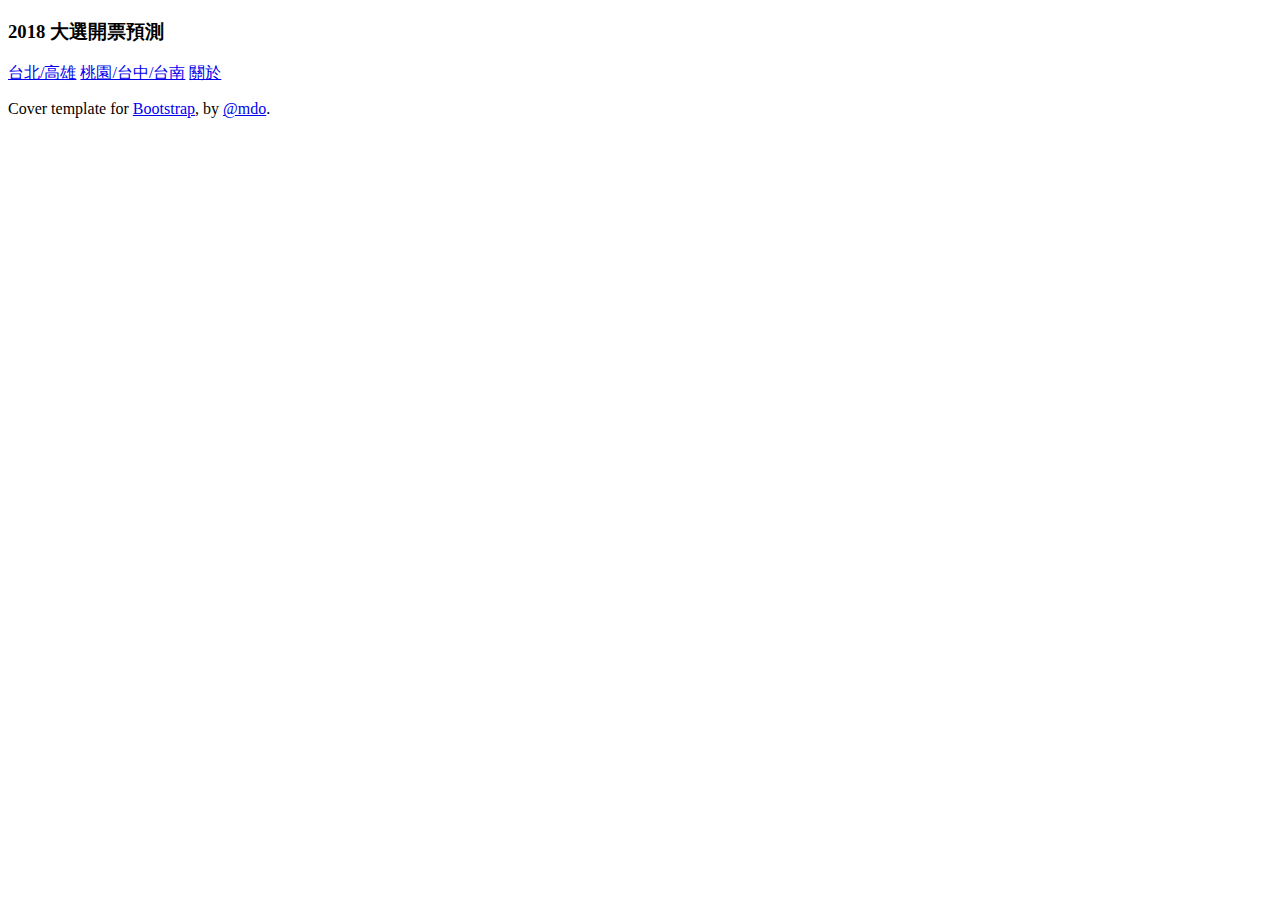
==== index.html @ 425e3108 "try to add mg for viz" ====
<!doctype html>
<html lang="en">
  <head>
    <meta charset="utf-8">
    <meta name="viewport" content="width=device-width, initial-scale=1, shrink-to-fit=no">
    <meta name="description" content="">
    <meta name="author" content="">
    <link rel="icon" href="../../../../favicon.ico">

    <title>2018 大選開票預測</title>

    <!-- Bootstrap core CSS -->
    <link href="css/bootstrap.min.css" rel="stylesheet">

    <!-- Custom styles for this template -->
    <link href="css/index.css" rel="stylesheet">
  </head>

  <body class="text-center">

    <div class="cover-container d-flex w-100 h-100 p-3 mx-auto flex-column">
      <header class="masthead mb-auto">
        <div class="inner">
          <h3 class="masthead-brand">2018 大選開票預測</h3>
          <nav class="nav nav-masthead justify-content-center">
            <a class="nav-link active" href="#">台北/高雄</a>
            <a class="nav-link" href="#">桃園/台中/台南</a>
            <a class="nav-link" href="#">關於</a>
          </nav>
        </div>
      </header>

      <main role="main" class="inner cover">
        <div id="target">
      </main>

      <footer class="mastfoot mt-auto">
        <div class="inner">
          <p>Cover template for <a href="https://getbootstrap.com/">Bootstrap</a>, by <a href="https://twitter.com/mdo">@mdo</a>.</p>
        </div>
      </footer>
    </div>


    <!-- Bootstrap core JavaScript
    ================================================== -->
    <!-- Placed at the end of the document so the pages load faster -->
    <script src="https://code.jquery.com/jquery-3.3.1.slim.min.js" integrity="sha384-q8i/X+965DzO0rT7abK41JStQIAqVgRVzpbzo5smXKp4YfRvH+8abtTE1Pi6jizo" crossorigin="anonymous"></script>
    <script src='https://d3js.org/d3.v4.min.js' charset='utf-8'></script>
    <script src='js/metricsgraphics.min.js'></script>
    <script>window.jQuery || document.write('<script src="../../assets/js/vendor/jquery-slim.min.js"><\/script>')</script>
    <script src="js/bootstrap.min.js"></script>

    <script>
    MG._hooks = {};

    d3.json('data/data.json', function(data) {
      console.log(data.length)
      for (var i = 0; i < data.length; i++) {
      data[i] = MG.convert.date(data[i], 'date', '%Y/%m/%dT%H:%M:%S:%LZ');
      }
    // data[1][data[1].length-1].value = 50000000;
    // data[2][data[2].length-1] = MG.clone(data[1][data[1].length-1]);
    // data[2][data[2].length-1].value += 10000000;


    MG.data_graphic({
    title: "Labeling Lines",
    data: data,
    width: 600,
    height: 200,
    right: 40,
    legend: ['蘇貞昌', '侯友宜', '柯文哲'],
    target: '#target'
    });
    });

    </script>
  </body>
</html>
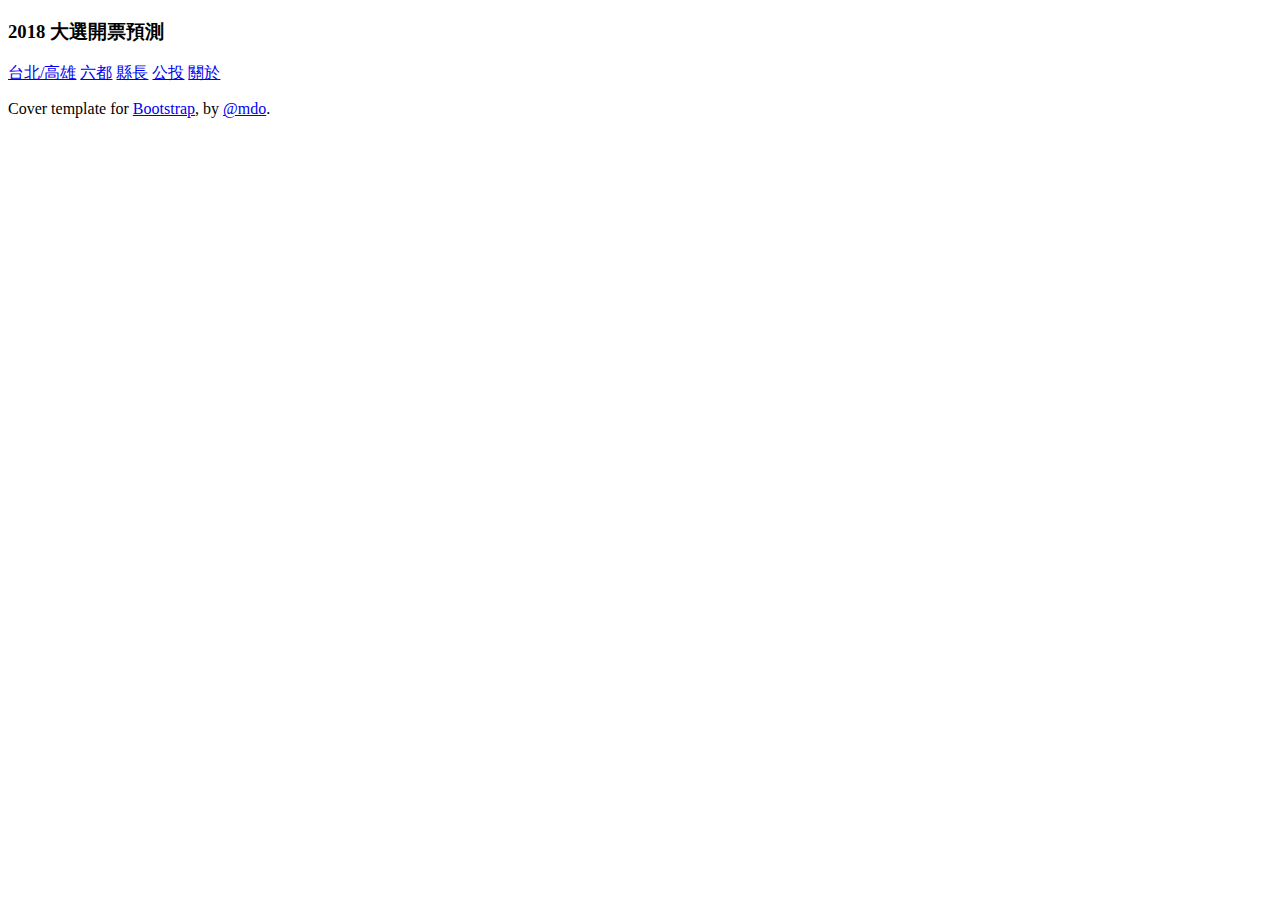
==== commit b14f0823: "update home" ====
--- a/index.html
+++ b/index.html
@@ -6,7 +6,7 @@
     <meta name="viewport" content="width=device-width, initial-scale=1, shrink-to-fit=no">
     <meta name="description" content="">
     <meta name="author" content="">
-    <link rel="icon" href="../../../../favicon.ico">
+    <!-- <link rel="icon" href="../../../../favicon.ico"> -->
 
     <title>2018 大選開票預測</title>
 
@@ -15,6 +15,8 @@
 
     <!-- Custom styles for this template -->
     <link href="css/index.css" rel="stylesheet">
+    <link href='css/mg.css' rel='stylesheet' type='text/css' id='dark'>
+    <link href='css/mg-dark.css' rel='stylesheet' type='text/css' id='dark'>
   </head>
 
   <body class="text-center">
@@ -25,14 +27,20 @@
           <h3 class="masthead-brand">2018 大選開票預測</h3>
           <nav class="nav nav-masthead justify-content-center">
             <a class="nav-link active" href="#">台北/高雄</a>
-            <a class="nav-link" href="#">桃園/台中/台南</a>
+            <a class="nav-link" href="#">六都</a>
+            <a class="nav-link" href="#">縣長</a>
+            <a class="nav-link" target="_blank "href="https://rfrd-tw.github.io/">公投</a>
             <a class="nav-link" href="#">關於</a>
           </nav>
         </div>
       </header>
 
       <main role="main" class="inner cover">
-        <div id="target">
+        <div id="taipei">
+      </main>
+
+      <main role="main" class="inner cover">
+        <div id="kaohsiung">
       </main>
 
       <footer class="mastfoot mt-auto">
@@ -54,25 +62,37 @@
 
     <script>
     MG._hooks = {};
-
-    d3.json('data/data.json', function(data) {
+    d3.json('data/taipei_latest.json', function(data) {
       console.log(data.length)
       for (var i = 0; i < data.length; i++) {
-      data[i] = MG.convert.date(data[i], 'date', '%Y/%m/%dT%H:%M:%S:%LZ');
+      data[i] = MG.convert.date(data[i], 'date', '%Y%m%d-%H%M%S');
       }
-    // data[1][data[1].length-1].value = 50000000;
-    // data[2][data[2].length-1] = MG.clone(data[1][data[1].length-1]);
-    // data[2][data[2].length-1].value += 10000000;
+    MG.data_graphic({
+    title: "台北市",
+    data: data,
+    width: 800,
+    height: 200,
+    right: 200,
+    legend: ['吳蕚洋', '丁守中', '姚文智', '柯文哲', '李錫錕'],
+    colors: ['#aaaaaa', '#96f2ff', '#5ac641', '#bcbcbc', '#bbbbbb'],
+    target: '#taipei'
+    });
+    });
 
-
+    d3.json('data/kaohsiung_latest.json', function(data) {
+      console.log(data.length)
+      for (var i = 0; i < data.length; i++) {
+      data[i] = MG.convert.date(data[i], 'date', '%Y%m%d-%H%M%S');
+      }
     MG.data_graphic({
-    title: "Labeling Lines",
+    title: "高雄市",
     data: data,
-    width: 600,
+    width: 800,
     height: 200,
-    right: 40,
-    legend: ['蘇貞昌', '侯友宜', '柯文哲'],
-    target: '#target'
+    right: 200,
+    legend: ['韓國瑜', '陳其邁', '璩美鳳', '蘇盈貴'],
+    colors: ['#96f2ff', '#5ac641', '#aaaaaa', '#bbbbbb'],
+    target: '#kaohsiung'
     });
     });
 
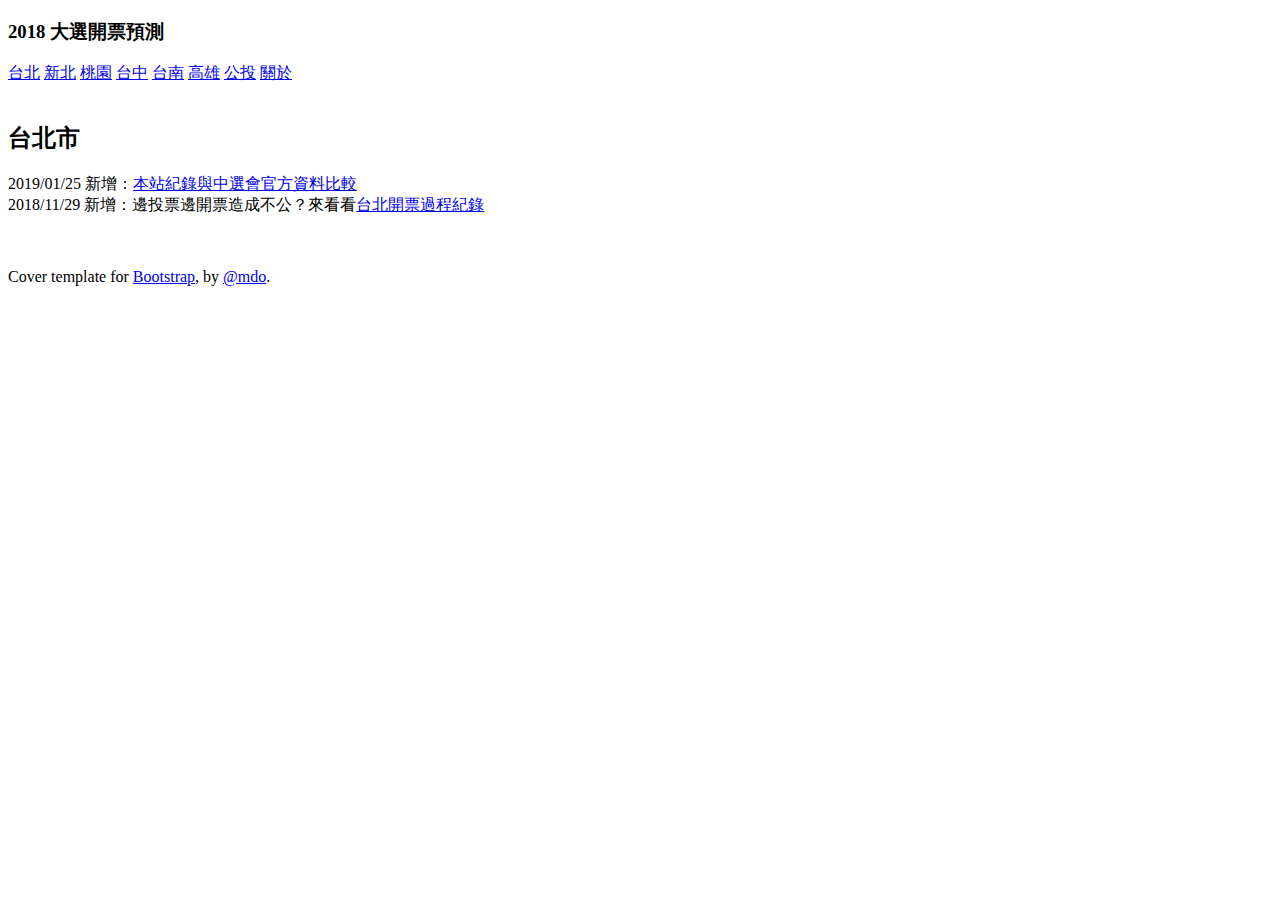
==== commit 40982dc5: "update homepage" ====
--- a/index.html
+++ b/index.html
@@ -2,6 +2,22 @@
 <!doctype html>
 <html lang="en">
   <head>
+    <!-- Global site tag (gtag.js) - Google Analytics -->
+    <script async src="https://www.googletagmanager.com/gtag/js?id=UA-79479300-2"></script>
+    <script>
+      window.dataLayer = window.dataLayer || [];
+      function gtag(){dataLayer.push(arguments);}
+      gtag('js', new Date());
+
+      gtag('config', 'UA-79479300-2');
+    </script>
+
+    <meta property="og:url"                content="http://election-night.ponan.li" />
+    <meta property="og:type"               content="article" />
+    <meta property="og:title"              content="Taiwan Election Night" />
+    <meta property="og:description"        content="以機器學習方法預測台灣地方首長大選贏家" />
+    <meta property="og:image"              content="http://election-night.ponan.li/img/og.png" />
+
     <meta charset="utf-8">
     <meta name="viewport" content="width=device-width, initial-scale=1, shrink-to-fit=no">
     <meta name="description" content="">
@@ -26,22 +42,44 @@
         <div class="inner">
           <h3 class="masthead-brand">2018 大選開票預測</h3>
           <nav class="nav nav-masthead justify-content-center">
-            <a class="nav-link active" href="#">台北/高雄</a>
-            <a class="nav-link" href="#">六都</a>
-            <a class="nav-link" href="#">縣長</a>
+            <a class="nav-link active" href="#">台北</a>
+            <a class="nav-link" href="newtaipeicity.html">新北</a>
+            <a class="nav-link" href="taoyuan.html">桃園</a>
+            <a class="nav-link" href="taichung.html">台中</a>
+            <a class="nav-link" href="tainan.html">台南</a>
+            <a class="nav-link" href="kaohsiung.html">高雄</a>
             <a class="nav-link" target="_blank "href="https://rfrd-tw.github.io/">公投</a>
-            <a class="nav-link" href="#">關於</a>
+            <a class="nav-link" href="about.html">關於</a>
           </nav>
         </div>
       </header>
 
+
       <main role="main" class="inner cover">
-        <div id="taipei">
+        <br />
+        <h2>台北市</h2>
+        <div class="alert alert-dark" role="alert">
+          2019/01/25 新增：<a href="taipei_replay_cec.html" class="alert-link">本站紀錄與中選會官方資料比較</a>
+        </div>
+        <div class="alert alert-dark" role="alert">
+          2018/11/29 新增：邊投票邊開票造成不公？來看看<a href="taipei_replay.html" class="alert-link">台北開票過程紀錄</a>
+        </div>
       </main>
 
+
       <main role="main" class="inner cover">
-        <div id="kaohsiung">
+        <div id="taipei_pred">
       </main>
+
+      <br>
+
+      <main role="main" class="inner cover">
+        <div id="taipei_proj">
+      </main>
+
+      <br>
+
+
 
       <footer class="mastfoot mt-auto">
         <div class="inner">
@@ -62,39 +100,121 @@
 
     <script>
     MG._hooks = {};
-    d3.json('data/taipei_latest.json', function(data) {
+    d3.json('data/taipei_pred_latest.json', function(data) {
       console.log(data.length)
       for (var i = 0; i < data.length; i++) {
       data[i] = MG.convert.date(data[i], 'date', '%Y%m%d-%H%M%S');
       }
     MG.data_graphic({
-    title: "台北市",
+    title: "市長預測",
+    rollover_time_format: "%H:%M:%S",
+    linked: true,
+    linked_format: '%Y-%m-%d-%H-%M-%S',
+    interpolate: d3.curveMonotoneX,
     data: data,
     width: 800,
     height: 200,
     right: 200,
+    // aggregate_rollover: true,
     legend: ['吳蕚洋', '丁守中', '姚文智', '柯文哲', '李錫錕'],
-    colors: ['#aaaaaa', '#96f2ff', '#5ac641', '#bcbcbc', '#bbbbbb'],
-    target: '#taipei'
-    });
-    });
-
-    d3.json('data/kaohsiung_latest.json', function(data) {
+    colors: ['#aaaaaa', '#96f2ff', '#5ac641', '#eee', '#bbbbbb'],
+    target: '#taipei_pred',
+    x_label: '台灣時間',
+    y_label: '勝選機率（％）'
+    });
+    });
+
+    d3.json('data/taipei_proj_latest.json', function(data) {
       console.log(data.length)
       for (var i = 0; i < data.length; i++) {
       data[i] = MG.convert.date(data[i], 'date', '%Y%m%d-%H%M%S');
       }
-    MG.data_graphic({
-    title: "高雄市",
-    data: data,
-    width: 800,
-    height: 200,
-    right: 200,
-    legend: ['韓國瑜', '陳其邁', '璩美鳳', '蘇盈貴'],
-    colors: ['#96f2ff', '#5ac641', '#aaaaaa', '#bbbbbb'],
-    target: '#kaohsiung'
-    });
-    });
+      function getTimeZone() {
+          var offset = new Date().getTimezoneOffset(), o = Math.abs(offset);
+          return (offset < 0 ? "+" : "-") + ("00" + Math.floor(o / 60)).slice(-2) + ":" + ("00" + (o % 60)).slice(-2);
+      }
+      var markers = [{
+            // 'date': '2018-11-24T20:25:00.000',
+            'date': Date.parse('2018-11-24T20:25:00.000'+getTimeZone()),
+            'label': '姚文智承認敗選'
+        }, {
+            'date': new Date('2018-11-25T02:00:00.000'+getTimeZone()),
+            'label': '丁守中提選舉無效'
+        }];
+
+      console.log(markers)
+
+      MG.data_graphic({
+      title: "得票率預測",
+      rollover_time_format: "%H:%M:%S",
+      linked: true,
+      linked_format: '%Y-%m-%d-%H-%M-%S',
+      interpolate: d3.curveMonotoneX,
+      data: data,
+      width: 800,
+      height: 200,
+      left: 0,
+      right: 200,
+      x_sort: false,
+      brush: 'y',
+      // aggregate_rollover: true,
+      legend: ['吳蕚洋', '丁守中', '姚文智', '柯文哲', '李錫錕'],
+      // legend_target: '#legend',
+      colors: ['#aaaaaa', '#96f2ff', '#5ac641', '#eee', '#bbbbbb'],
+      target: '#taipei_proj',
+      x_label: '台灣時間',
+      y_label: '得票率（％）',
+      markers: markers
+      // baselines: [{value: 41.05, label: '柯文哲      '}, {value: 40.82, label: '      丁守中'}]
+      });
+    });
+
+    d3.json('data/taipei_votes_by_time.json', function(data) {
+      console.log(data.length)
+      for (var i = 0; i < data.length; i++) {
+      data[i] = MG.convert.date(data[i], 'date', '%Y%m%d-%H%M%S');
+      }
+      function getTimeZone() {
+          var offset = new Date().getTimezoneOffset(), o = Math.abs(offset);
+          return (offset < 0 ? "+" : "-") + ("00" + Math.floor(o / 60)).slice(-2) + ":" + ("00" + (o % 60)).slice(-2);
+      }
+      var markers = [{
+            // 'date': '2018-11-24T20:25:00.000',
+            'date': Date.parse('2018-11-24T20:25:00.000'+getTimeZone()),
+            'label': '姚文智承認敗選'
+        }, {
+            'date': new Date('2018-11-25T02:00:00.000'+getTimeZone()),
+            'label': '丁守中提選舉無效'
+        }];
+
+      console.log(markers)
+
+      MG.data_graphic({
+      title: "已開票數",
+      rollover_time_format: "%H:%M:%S",
+      linked: true,
+      linked_format: '%Y-%m-%d-%H-%M-%S',
+      interpolate: d3.curveMonotoneX,
+      // markers: markers,
+      data: data,
+      width: 800,
+      height: 200,
+      right: 200,
+      x_sort: false,
+      aggregate_rollover: true,
+      brush: 'y',
+      zoom_target: main,
+      legend: ['吳蕚洋', '丁守中', '姚文智', '柯文哲', '李錫錕'],
+      // legend_target: '.legend',
+      colors: ['#aaaaaa', '#96f2ff', '#5ac641', '#bcbcbc', '#bbbbbb'],
+      target: '#taipei_vote',
+      x_label: '台灣時間',
+      y_label: '票數'
+
+      // baselines: [{value: 41.05, label: '柯文哲      '}, {value: 40.82, label: '      丁守中'}]
+      });
+    });
+
 
     </script>
   </body>
